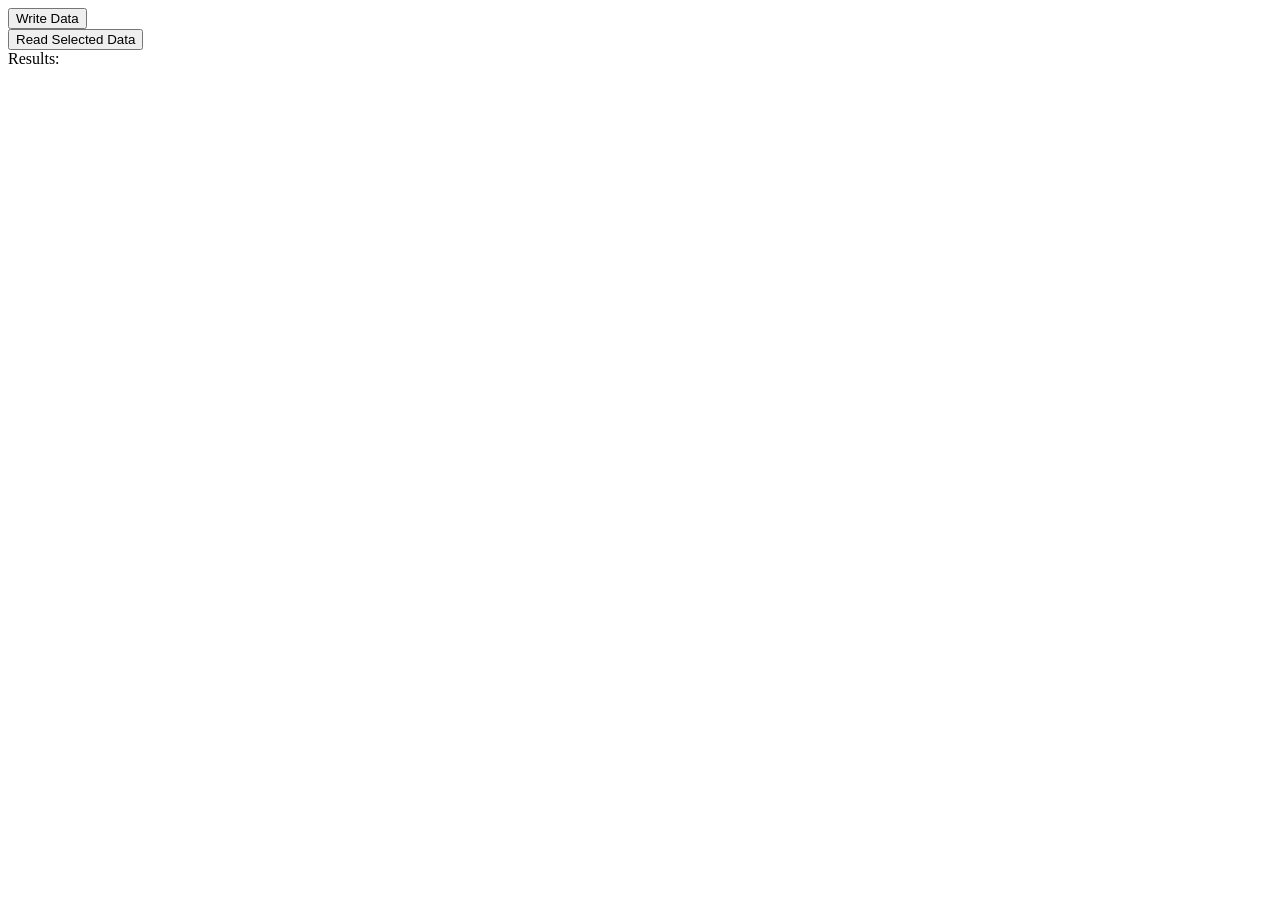
==== HelloWorld.html @ 06f8bbdf "changed folder" ====
<!DOCTYPE html>
<html>
    <head>
        <meta charset="UTF-8" />
        <meta http-equiv="X-UA-Compatible" content="IE=Edge"/>
        <link rel="stylesheet" type="text/css" href="http://manzke.github.com/office-13-tests/stylesheets/program.css" />
        <script src="http://manzke.github.com/office-13-tests/javascripts/office.js"></script>
		<script src="http://manzke.github.com/office-13-tests/javascripts/MicrosoftAjax.js"></script>
		<script src="http://manzke.github.com/office-13-tests/javascripts/word-15.debug.js"></script>
        <script src="http://manzke.github.com/office-13-tests/javascripts/program.js"></script>
    </head>
    <body>
        <button onclick="writeData()"> Write Data </button></br>
        <button onclick="ReadData()"> Read Selected Data </button></br>
        Results: <div id="results"></div>

    </body>
</html>
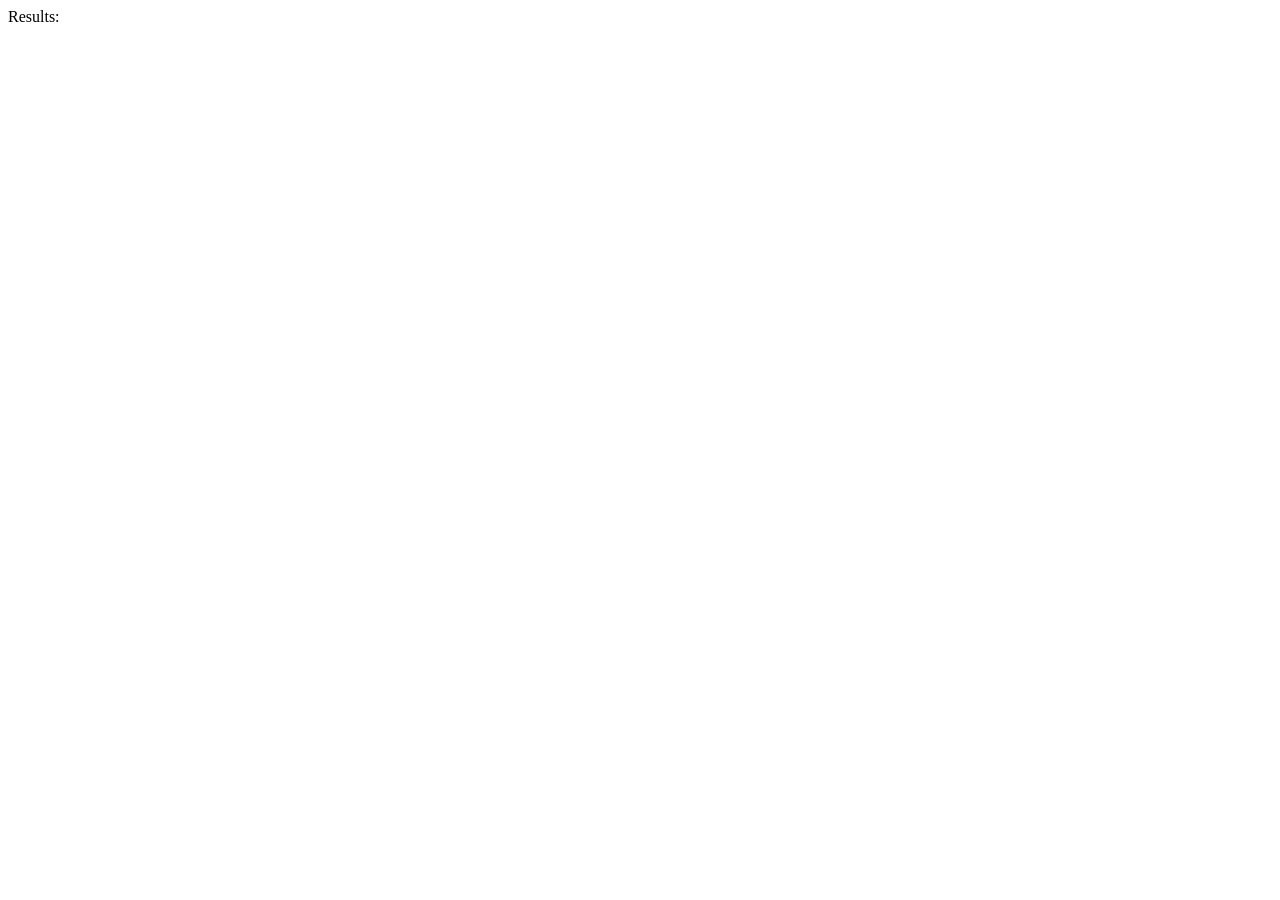
==== commit 235d3570: "removed buttons" ====
--- a/HelloWorld.html
+++ b/HelloWorld.html
@@ -10,9 +10,6 @@
         <script src="http://manzke.github.com/office-13-tests/javascripts/program.js"></script>
     </head>
     <body>
-        <button onclick="writeData()"> Write Data </button></br>
-        <button onclick="ReadData()"> Read Selected Data </button></br>
         Results: <div id="results"></div>
-
     </body>
 </html>
